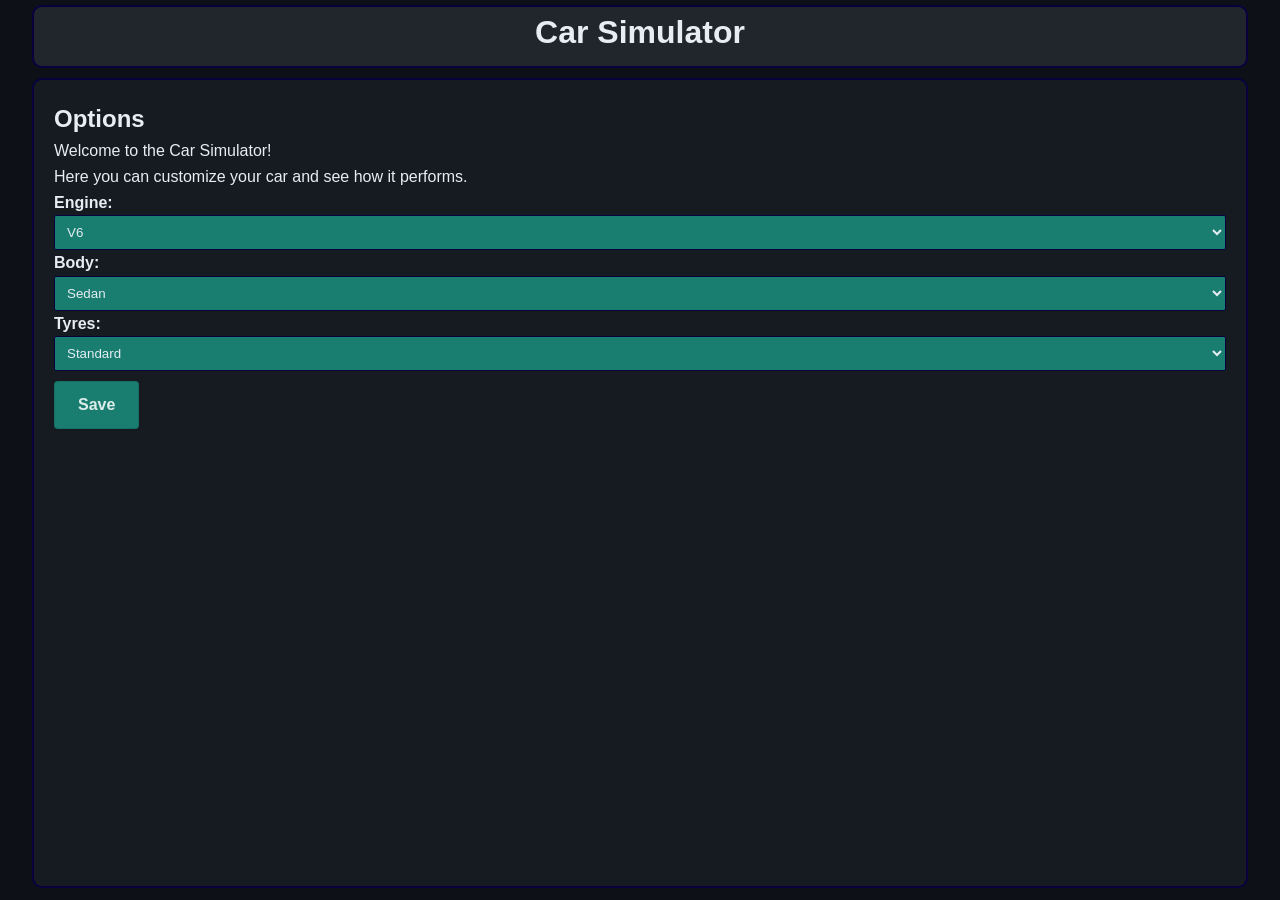
==== options.html @ 7cf78a81 "Designed Options form for car" ====
<!DOCTYPE html>
<html lang="en">
<head>
    <meta charset="UTF-8">
    <meta name="viewport" content="width=device-width, initial-scale=1.0">
    <title>Options</title>
    <link rel="stylesheet" href="styles/style.css">
    <link rel="stylesheet" href="styles/form-style.css">
</head>
<body>
    <div class="container">
        <div class="banner">
            <h1>Car Simulator</h1>
        </div>
        <div class="content">
            <h2>Options</h2>
            <p>Welcome to the Car Simulator!</p>
            <p>Here you can customize your car and see how it performs.</p>
            
            <form>
                <div class="form-section">
                    <label class="form-label" for="engine">Engine:</label>
                    <select class="selector" name="engine" id="engine">
                        <option value="v6">V6</option>
                        <option value="v8">V8</option>
                        <option value="v10">V10</option>
                    </select>
                </div>
                <div class="form-section">
                    <label class="form-label" for="body">Body:</label>
                    <select class="selector" name="body" id="body">
                        <option value="sedan">Sedan</option>
                        <option value="suv">SUV</option>
                        <option value="truck">Truck</option>
                    </select>
                </div>
                <div class="form-section">
                    <label class="form-label" for="tyres">Tyres:</label>
                    <select class="selector" name="tyres" id="tyres">
                        <option value="standard">Standard</option>
                        <option value="performance">Performance</option>
                        <option value="offroad">Off-Road</option>
                    </select>
                </div>
                <input type="submit" value="Save" class="submit-button">
            </form>
        </div>
    </div>
</body>
<script>

</script>
</html>
---- styles/style.css ----
* {
    margin: 0;
    padding: 0;
    box-sizing: border-box;
}

body {
    font-family: Arial, sans-serif;
    background-color: #0D1117;
    color: #E6EDF3;
    line-height: 1.6;
}

.banner {
    background-color: #21262D;
    padding: auto;
    text-align: center;
    height: 7vh;
    border: solid 2px #090040;
    width: 95%;
    border-radius: 10px;
    margin: 0 auto;
    margin-top: 5px;
}

.content {
    background-color: #161B22;
    height: 90vh;
    margin: 10px auto;
    width: 95%;
    border-radius: 10px;
    padding: 20px;
    border: solid 2px #090040;
}

.text-container {
    background-color: #197d70;
    padding: 5px;
    border: solid 2px #090040;
    border-radius: 10px;
}

.button-container {
    display: flex;
    justify-content: space-around;
    align-items: center;
}

.button-div {
    display: inline-block;
    margin: 10px;
}

img {
    width: 300px;
    background-color: #161B22;
    border-radius: 10px;
}

button {
    background-color: #161B22;
    border: solid 2px #197d70;
    border-radius: 10px;
    padding: 0;
    cursor: pointer;
    transition: background-color 0.3s ease, transform 0.2s ease;
}
---- styles/form-style.css ----
.form-label {
    font-weight: bold;
    margin: 5px 0;
}

.selector {
    width: 100%;
    border-radius: 2px;
    padding: 0.5rem;
    --scroll-track: #181716;
    background-color: #197d70;
    color: #E6EDF3;
    border: 1px solid #090040;
    cursor: pointer;

    &:focus {
        outline: 2px solid #090040;
        box-shadow: 0 0 1px 1px #197d70;
    }

    &,
    &::picker(select) {
        appearance: base-select;
        color: #E6EDF3;
    }
    &::picker(select) {
        padding: 0.5rem;
        background: #222120
    }

    option {
        padding: 0.25rem;
        &:hover {
            background: #197d70;
        }
        &:focus {
            background-color: #197d70;
            outline: 0;
            box-shadow: 0 0 1px 1px #197d70;
        }
    }
}

.submit-button {
  align-items: center;
  background-color: #197d70;
  border: 1px solid rgba(0, 0, 0, 0.1);
  border-radius: .25rem;
  box-shadow: rgba(0, 0, 0, 0.02) 0 1px 3px 0;
  box-sizing: border-box;
  color: rgba(255, 255, 255, 0.85);
  cursor: pointer;
  font-size: 16px;
  font-weight: 600;
  justify-content: center;
  line-height: 1.25;
  margin-top: 10px;
  min-height: 3rem;
  padding: calc(.875rem - 1px) calc(1.5rem - 1px);
  position: relative;
  text-decoration: none;
  transition: all 250ms;
  user-select: none;
  -webkit-user-select: none;
  touch-action: manipulation;
  vertical-align: baseline;
  width: auto;
}

.submit-button:hover,
.submit-button:focus {
  border-color: rgba(0, 0, 0, 0.15);
  box-shadow: rgba(0, 0, 0, 0.1) 0 4px 12px;
  color: rgba(255, 255, 255, 0.65);
}

.submit-button:hover {
  transform: translateY(-1px);
}

.submit-button:active {
  background-color: #197d70;
  border-color: rgba(0, 0, 0, 0.15);
  box-shadow: rgba(0, 0, 0, 0.06) 0 2px 4px;
  color: rgba(255, 255, 255, 0.65);
  transform: translateY(0);
}
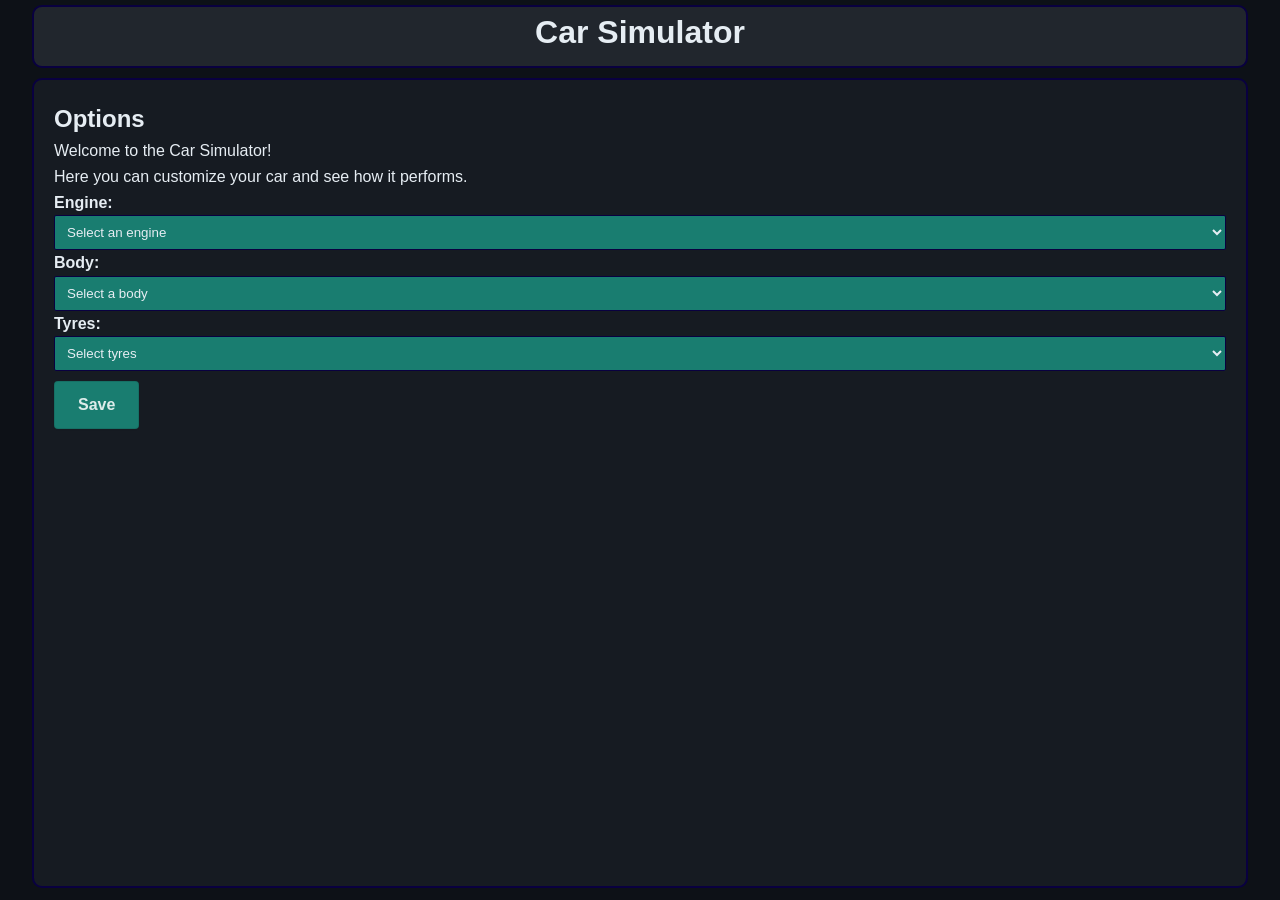
==== commit 197b7173: "added options page" ====
--- a/options.html
+++ b/options.html
@@ -21,25 +21,22 @@
                 <div class="form-section">
                     <label class="form-label" for="engine">Engine:</label>
                     <select class="selector" name="engine" id="engine">
-                        <option value="v6">V6</option>
-                        <option value="v8">V8</option>
-                        <option value="v10">V10</option>
+                        <option value="">Select an engine</option>
+                        <!-- Options will be populated dynamically using JavaScript -->
                     </select>
                 </div>
                 <div class="form-section">
                     <label class="form-label" for="body">Body:</label>
                     <select class="selector" name="body" id="body">
-                        <option value="sedan">Sedan</option>
-                        <option value="suv">SUV</option>
-                        <option value="truck">Truck</option>
+                        <option value="">Select a body</option>
+                        <!-- Options will be populated dynamically using JavaScript -->
                     </select>
                 </div>
                 <div class="form-section">
                     <label class="form-label" for="tyres">Tyres:</label>
                     <select class="selector" name="tyres" id="tyres">
-                        <option value="standard">Standard</option>
-                        <option value="performance">Performance</option>
-                        <option value="offroad">Off-Road</option>
+                        <option value="">Select tyres</option>
+                        <!-- Options will be populated dynamically using JavaScript -->
                     </select>
                 </div>
                 <input type="submit" value="Save" class="submit-button">
@@ -48,6 +45,77 @@
     </div>
 </body>
 <script>
+document.addEventListener("DOMContentLoaded", async () => {
+  const form = document.querySelector("form");
+  const engineSelect = document.getElementById("engine");
+  const bodySelect = document.getElementById("body");
+  const tyresSelect = document.getElementById("tyres");
 
+  const populateOptions = (options) => {
+    const engineOptions = options.engines;
+    const bodyOptions = options.bodies;
+    const tyreOptions = options.tyres;
+
+    // Populate the engine options
+    engineOptions.forEach((engine) => {
+      const option = document.createElement("option");
+      option.value = engine.id;
+      option.textContent =
+        engine.configuration + " - " + engine.horsepower + " HP - " + engine.torque + " Nm";
+      engineSelect.appendChild(option);
+    });
+
+    // Populate the body options
+    bodyOptions.forEach((body) => {
+      const option = document.createElement("option");
+      option.value = body.id;
+      option.textContent = body.year + " " + body.make + " " + body.model;
+      bodySelect.appendChild(option);
+    });
+
+    // Populate the tyres options
+    tyreOptions.forEach((tyre) => {
+      const option = document.createElement("option");
+      option.value = tyre.id;
+      option.textContent = tyre.type + " - " + tyre.brand + " " + tyre.model + " - " + tyre.size;
+      tyresSelect.appendChild(option);
+    });
+  };
+
+  try {
+    const response = await fetch("options.json");
+    if (!response.ok) {
+      throw new Error("Failed to load options.json: " + response.status);
+    }
+    const options = await response.json();
+    populateOptions(options);
+  } catch (error) {
+    console.error(error);
+  }
+
+    form.addEventListener("submit", (event) => {
+        event.preventDefault();
+    
+        const selectedEngine = engineSelect.value;
+        const selectedBody = bodySelect.value;
+        const selectedTyres = tyresSelect.value;
+    
+        if (!selectedEngine || !selectedBody || !selectedTyres) {
+        alert("Please select an option for each category.");
+        return;
+        }
+
+    
+        const choice = {
+        engine: selectedEngine,
+        body: selectedBody,
+        tyres: selectedTyres,
+        };
+    
+        localStorage.setItem("choice", JSON.stringify(choice));
+
+        window.location.href = "index.html"; // Redirect to index.html after saving
+    });
+});
 </script>
 </html>
--- a/styles/style.css
+++ b/styles/style.css
@@ -64,4 +64,8 @@
     padding: 0;
     cursor: pointer;
     transition: background-color 0.3s ease, transform 0.2s ease;
+}
+
+li {
+    margin-left: 5vh;
 }
